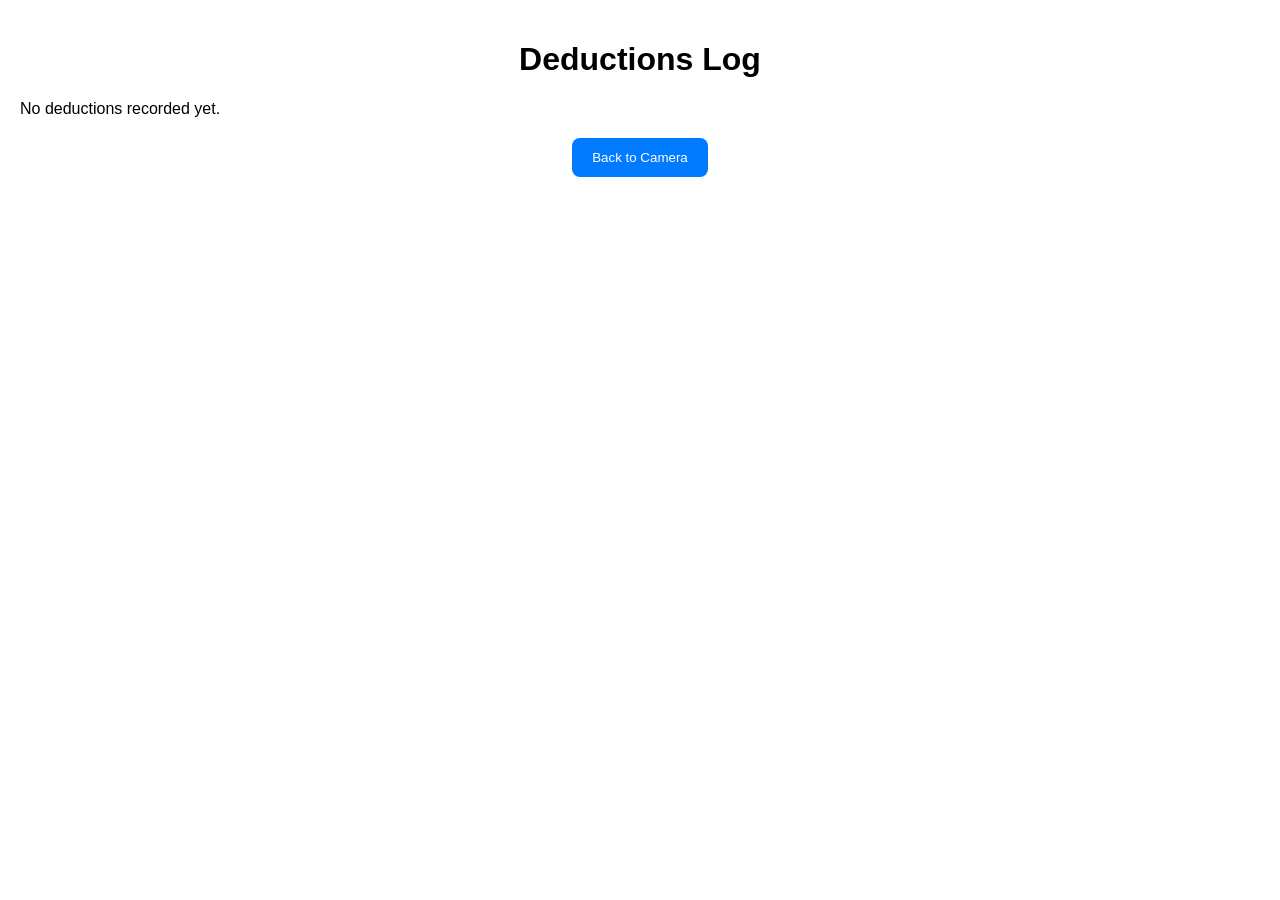
==== deductions.html @ 59775ae2 "made another page instead of downloading" ====
<!DOCTYPE html>
<html lang="en">
<head>
  <meta charset="UTF-8">
  <meta name="viewport" content="width=device-width, initial-scale=1.0">
  <title>Deductions Log</title>
  <style>
    body { font-family: Arial, sans-serif; margin: 0; padding: 20px; }
    h1 { text-align: center; }
    .log { margin-top: 20px; }
    .entry { border-bottom: 1px solid #ddd; padding: 10px 0; }
    button { display: block; margin: 20px auto; padding: 12px 20px; border: none; border-radius: 8px; background: #007BFF; color: white; }
    button:hover { background: #0056b3; }
  </style>
</head>
<body>
  <h1>Deductions Log</h1>
  <div class="log" id="log"></div>
  <button onclick="location.href='index.html'">Back to Camera</button>

  <script>
    const logDiv = document.getElementById('log');
    const deductions = JSON.parse(localStorage.getItem('deductionsLog')) || [];

    if (deductions.length === 0) {
      logDiv.innerHTML = "<p>No deductions recorded yet.</p>";
    } else {
      deductions.forEach(d => {
        const entry = document.createElement('div');
        entry.className = 'entry';
        entry.innerHTML = `<strong>${d.time}</strong> – ${d.reason} 
          <br>Deduction: ${d.deduction}, Remaining Score: ${d.remaining}`;
        logDiv.appendChild(entry);
      });
    }
  </script>
</body>
</html>
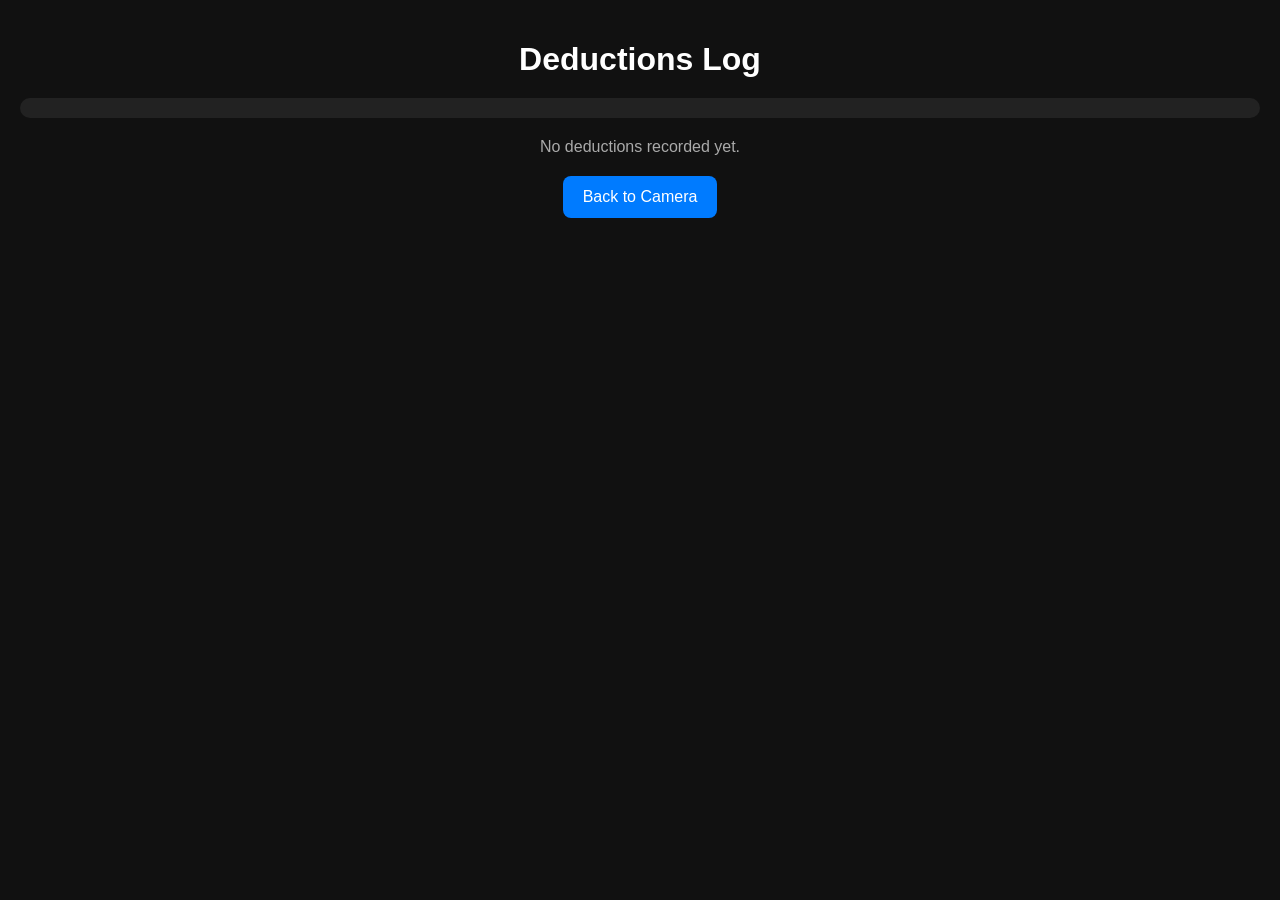
==== commit c06868b5: "made it a little better?" ====
--- a/deductions.html
+++ b/deductions.html
@@ -5,31 +5,88 @@
   <meta name="viewport" content="width=device-width, initial-scale=1.0">
   <title>Deductions Log</title>
   <style>
-    body { font-family: Arial, sans-serif; margin: 0; padding: 20px; }
-    h1 { text-align: center; }
-    .log { margin-top: 20px; }
-    .entry { border-bottom: 1px solid #ddd; padding: 10px 0; }
-    button { display: block; margin: 20px auto; padding: 12px 20px; border: none; border-radius: 8px; background: #007BFF; color: white; }
-    button:hover { background: #0056b3; }
+    body {
+      font-family: Arial, sans-serif;
+      margin: 0;
+      padding: 20px;
+      background: #111;
+      color: white;
+    }
+
+    h1 {
+      text-align: center;
+      margin-bottom: 20px;
+    }
+
+    .log {
+      max-height: 70vh;
+      overflow-y: auto;
+      padding: 10px;
+      background: #222;
+      border-radius: 12px;
+    }
+
+    .entry {
+      border-bottom: 1px solid #444;
+      padding: 10px 0;
+    }
+
+    .entry img {
+      width: 100%;
+      max-width: 300px;
+      margin-top: 8px;
+      border-radius: 8px;
+      display: block;
+    }
+
+    button {
+      display: block;
+      margin: 20px auto;
+      padding: 12px 20px;
+      border: none;
+      border-radius: 8px;
+      background: #007BFF;
+      color: white;
+      font-size: 1em;
+    }
+
+    button:hover {
+      background: #0056b3;
+    }
+
+    p.no-log {
+      text-align: center;
+      color: #aaa;
+      font-size: 1em;
+      margin-top: 20px;
+    }
   </style>
 </head>
 <body>
   <h1>Deductions Log</h1>
   <div class="log" id="log"></div>
+  <p class="no-log" id="noLog">Loading...</p>
   <button onclick="location.href='index.html'">Back to Camera</button>
 
   <script>
     const logDiv = document.getElementById('log');
+    const noLog = document.getElementById('noLog');
+
+    // Read deductions from localStorage
     const deductions = JSON.parse(localStorage.getItem('deductionsLog')) || [];
 
     if (deductions.length === 0) {
-      logDiv.innerHTML = "<p>No deductions recorded yet.</p>";
+      noLog.textContent = "No deductions recorded yet.";
     } else {
+      noLog.style.display = "none";
       deductions.forEach(d => {
         const entry = document.createElement('div');
         entry.className = 'entry';
-        entry.innerHTML = `<strong>${d.time}</strong> – ${d.reason} 
-          <br>Deduction: ${d.deduction}, Remaining Score: ${d.remaining}`;
+        entry.innerHTML = `
+          <strong>${d.time}</strong> – ${d.reason}
+          <br>Deduction: ${d.deduction}, Remaining Score: ${d.remaining}
+          ${d.snapshot ? `<img src="${d.snapshot}" alt="Deduction snapshot">` : ''}
+        `;
         logDiv.appendChild(entry);
       });
     }
